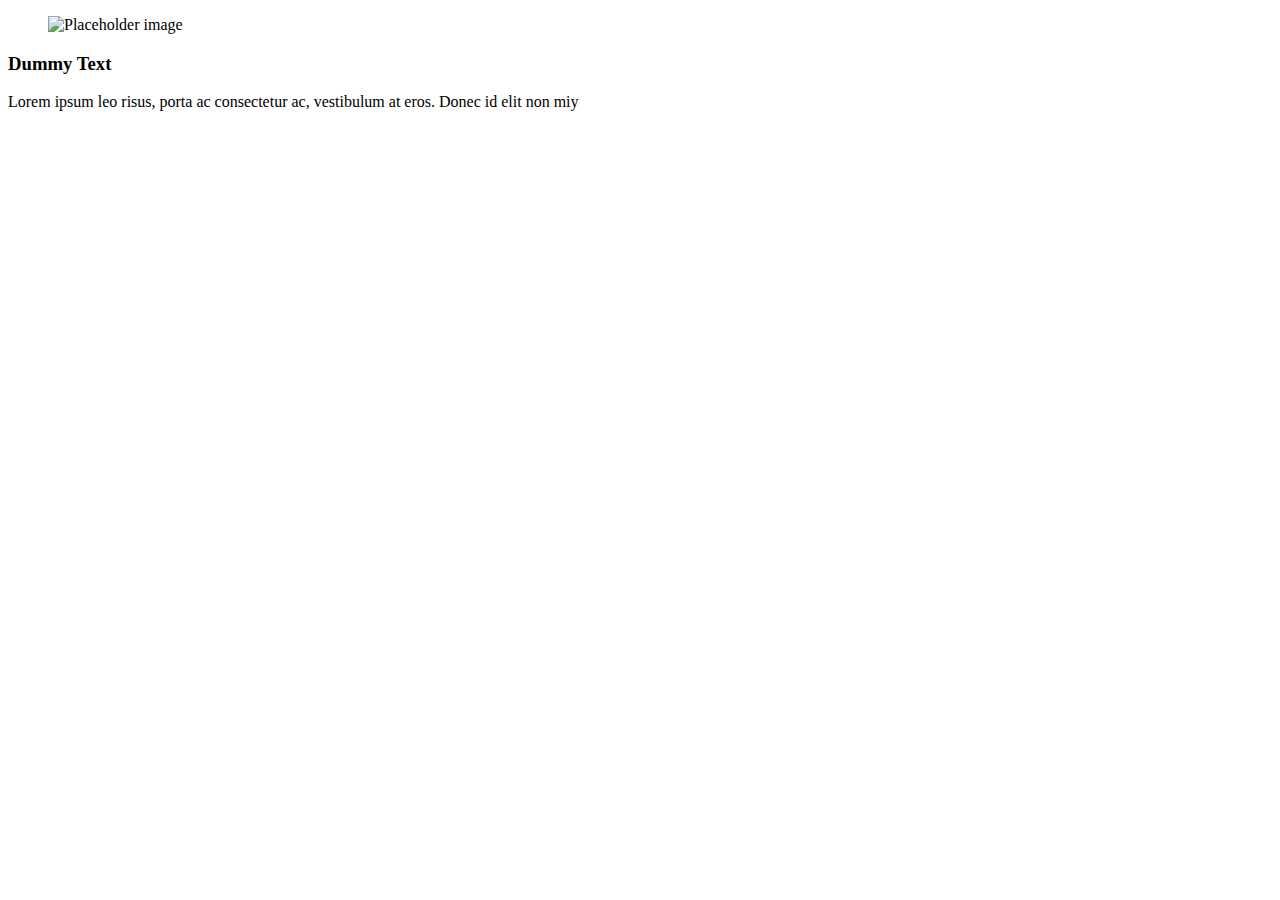
==== index.html @ a8f45ed1 "home" ====
<!DOCTYPE html>
<html lang="en">
<head>
    <meta charset="UTF-8">
    <meta http-equiv="X-UA-Compatible" content="IE=edge">
    <meta name="viewport" content="width=device-width, initial-scale=1">
    <link rel="stylesheet" href="https://cdn.jsdelivr.net/npm/bulma@0.9.2/css/bulma.min.css">
    <link rel="stylesheet" href="style.css">
    <title>Responsive Bulma Cards</title>
</head>
<body>
    <section class="section">
        <div class="container">
            <div class="columns">
                <div class="column">
                    <div
                        class="card shadow-md is-cursor-pointer transform is-duration-300 hover-shadow-xl hover-translate-y">
                        <div class="card-image">
                            <figure class="image">
                                <img src="https://weandthecolor.com/wp-content/uploads/2020/09/1-Hans-Christian-Kogler-Illustration-696x875.jpg"
                                    alt="Placeholder image">
                            </figure>
                        </div>
                        <div class="card-content">
                            <div class="content has-text-grey-light">
                                <h3>Dummy Text</h3>
                                <p class="is-size-6 has-text-weight-normal">
                                    Lorem ipsum leo risus, porta ac consectetur ac, vestibulum at eros. Donec id elit non
                                    miy
                                </p>
                            </div>
                        </div>
                    </div>
                </div>
            </div>
        </div>
    </section>
</body>
</html>
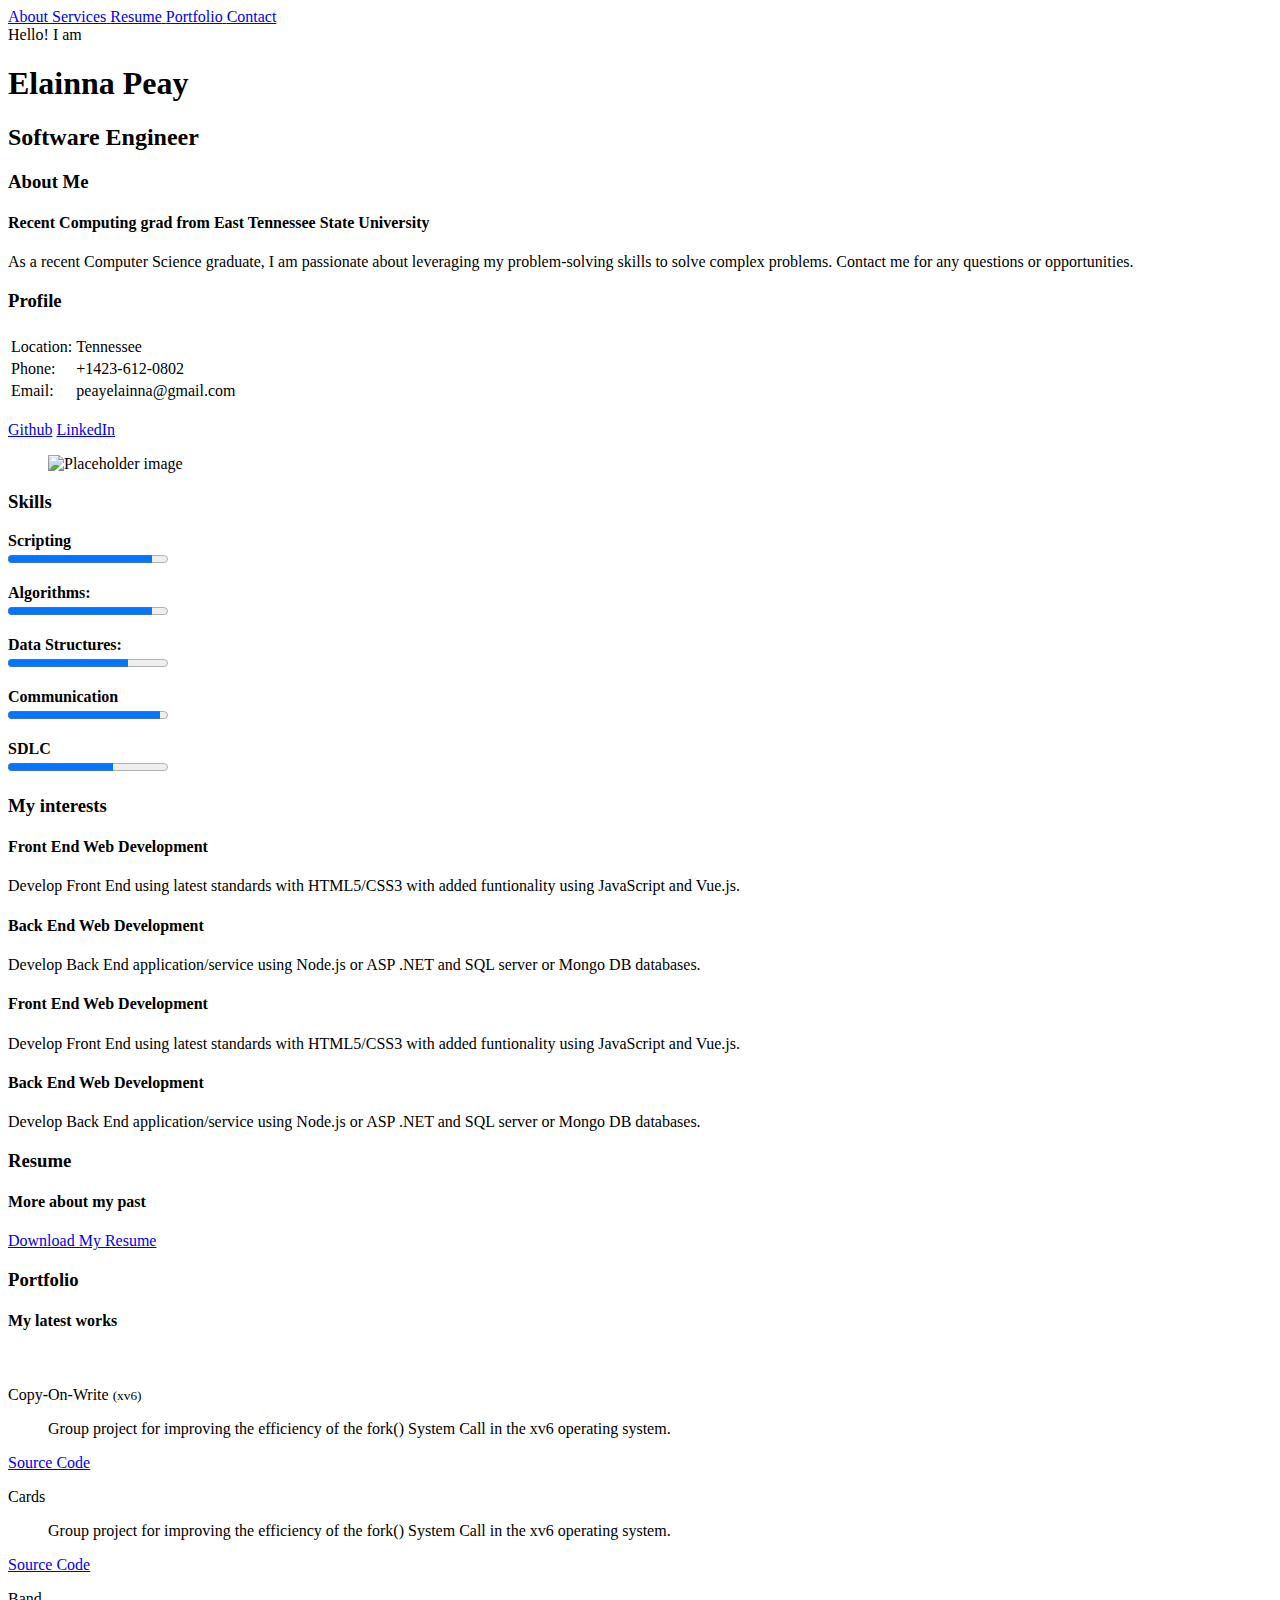
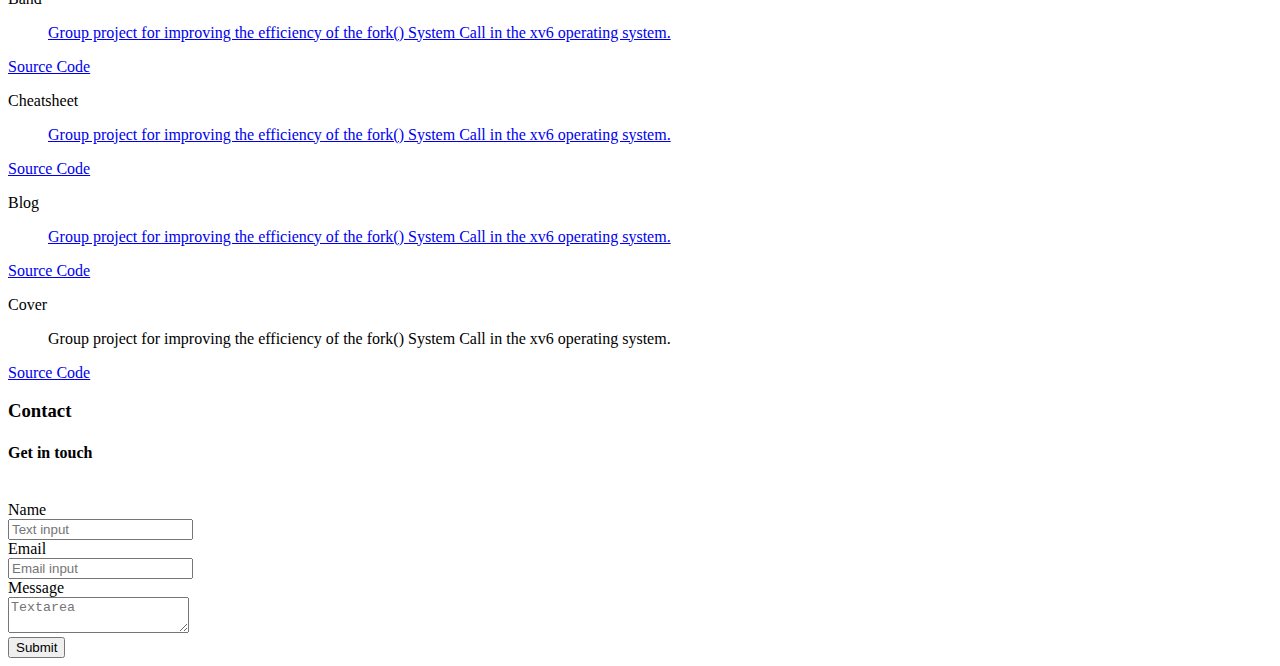
==== commit 22e27d57: "home" ====
--- a/index.html
+++ b/index.html
@@ -1,39 +1,521 @@
 <!DOCTYPE html>
 <html lang="en">
+
 <head>
-    <meta charset="UTF-8">
-    <meta http-equiv="X-UA-Compatible" content="IE=edge">
-    <meta name="viewport" content="width=device-width, initial-scale=1">
-    <link rel="stylesheet" href="https://cdn.jsdelivr.net/npm/bulma@0.9.2/css/bulma.min.css">
-    <link rel="stylesheet" href="style.css">
-    <title>Responsive Bulma Cards</title>
+  <meta charset="UTF-8">
+  <meta name="viewport" content="width=device-width, initial-scale=1.0">
+  <meta http-equiv="X-UA-Compatible" content="ie=edge">
+  <title>Personal - Free Bulma template</title>
+  <!-- <link rel="stylesheet" href="https://maxcdn.bootstrapcdn.com/font-awesome/4.7.0/css/font-awesome.min.css"> -->
+  <link rel="stylesheet" href="https://use.fontawesome.com/releases/v5.4.1/css/all.css" integrity="sha384-5sAR7xN1Nv6T6+dT2mhtzEpVJvfS3NScPQTrOxhwjIuvcA67KV2R5Jz6kr4abQsz" crossorigin="anonymous">
+  <link href="https://fonts.googleapis.com/css?family=Open+Sans:300,400,700" rel="stylesheet">
+    <!-- Bulma Version 1-->
+  <link rel="stylesheet" href="https://unpkg.com/bulma@1.0.0/css/bulma.min.css" />
+  <link rel="stylesheet" type="text/css" href="../css/personal.css">
+  <script async type="text/javascript" src="../js/bulma.js"></script>
 </head>
+
 <body>
-    <section class="section">
-        <div class="container">
-            <div class="columns">
-                <div class="column">
-                    <div
-                        class="card shadow-md is-cursor-pointer transform is-duration-300 hover-shadow-xl hover-translate-y">
-                        <div class="card-image">
-                            <figure class="image">
-                                <img src="https://weandthecolor.com/wp-content/uploads/2020/09/1-Hans-Christian-Kogler-Illustration-696x875.jpg"
-                                    alt="Placeholder image">
-                            </figure>
-                        </div>
-                        <div class="card-content">
-                            <div class="content has-text-grey-light">
-                                <h3>Dummy Text</h3>
-                                <p class="is-size-6 has-text-weight-normal">
-                                    Lorem ipsum leo risus, porta ac consectetur ac, vestibulum at eros. Donec id elit non
-                                    miy
-                                </p>
-                            </div>
-                        </div>
-                    </div>
+  <!-- Navigation bar -->
+  <nav class="navbar is-link is-fixed-top">
+    <div class="navbar-brand">
+      <div class="navbar-burger burger" data-target="navbarExampleTransparentExample">
+        <span></span>
+        <span></span>
+        <span></span>
+      </div>
+    </div>
+
+    <div id="navbarExampleTransparentExample" class="navbar-menu">
+      <div class="navbar-end">
+        <a class="navbar-item" href="#about">
+          <span class="icon">
+            <i class="fas fa-info"></i>
+          </span>
+          <span>About</span>
+        </a>
+        <a class="navbar-item" href="#services">
+          <span class="icon">
+            <i class="fas fa-bars"></i>
+          </span>
+          <span>Services</span>
+        </a>
+        <a class="navbar-item" href="#resume">
+          <span class="icon">
+            <i class="fas fa-file-alt"></i>
+          </span>
+          <span>Resume</span>
+        </a>
+        <a class="navbar-item" href="#portfolio">
+          <span class="icon">
+            <i class="fas fa-th-list"></i>
+          </span>
+          <span>Portfolio</span>
+        </a>
+        <a class="navbar-item" href="#contact">
+          <span class="icon">
+            <i class="fas fa-envelope"></i>
+          </span>
+          <span>Contact</span>
+        </a>
+      </div>
+    </div>
+  </nav>
+
+  <!-- Header -->
+  <section class="hero is-link is-fullheight is-fullheight-with-navbar">
+    <div class="hero-body">
+      <div class="container">Hello! I am
+        <h1 class="title is-1">
+          Elainna Peay
+        </h1>
+        <h2 class="subtitle is-3">
+          Software Engineer
+        </h2>
+      </div>
+    </div>
+  </section>
+
+  <!-- About -->
+  <section class="section" id="about">
+    <!-- Title -->
+    <div class="section-heading">
+      <h3 class="title is-2">About Me</h3>
+      <h4 class="subtitle is-5">Recent Computing grad from East Tennessee State University</h4>
+      <div class="container">
+        <p>As a recent Computer Science graduate, I am passionate about
+             leveraging my problem-solving skills to solve complex problems. 
+             Contact me for any questions or opportunities.</p>
+      </div>
+    </div>
+
+    <div class="columns has-same-height is-gapless">
+      <div class="column">
+        <!-- Profile -->
+        <div class="card">
+          <div class="card-content">
+            <h3 class="title is-4">Profile</h3>
+
+            <div class="content">
+              <table class="table-profile">
+                <tr>
+                  <th colspan="1"></th>
+                  <th colspan="2"></th>
+                </tr>
+                <tr>
+                  <td>Location:</td>
+                  <td>Tennessee</td>
+                </tr>
+                <tr>
+                  <td>Phone:</td>
+                  <td>+1423-612-0802</td>
+                </tr>
+                <tr>
+                  <td>Email:</td>
+                  <td>peayelainna@gmail.com</td>
+                </tr>
+              </table>
+            </div>
+            <br>
+            <div class="buttons has-addons is-centered">
+              <a href="https://github.com/elainnapeay" class="button is-link">Github</a>
+              <a href="https://www.linkedin.com/in/elainna-peay-55b168208/" class="button is-link">LinkedIn</a>
+            </div>
+          </div>
+        </div>
+      </div>
+      <div class="column">
+        <!-- Profile picture -->
+        <div class="card">
+          <div class="card-image">
+            <figure class="image is-4by3">
+              <img src="/resume/" alt="Placeholder image">
+            </figure>
+          </div>
+        </div>
+      </div>
+      <div class="column">
+        <!-- Skills -->
+        <div class="card">
+          <div class="card-content skills-content">
+            <h3 class="title is-4">Skills</h3>
+            <div class="content">
+
+              <article class="media">
+                <div class="media-content">
+                  <div class="content">
+                    <p>
+                      <strong>Scripting</strong>
+                      <br>
+                      <progress class="progress is-primary" value="90" max="100"></progress>
+                    </p>
+                  </div>
                 </div>
-            </div>
-        </div>
-    </section>
+              </article>
+
+              <article class="media">
+                <div class="media-content">
+                  <div class="content">
+                    <p>
+                      <strong>Algorithms:</strong>
+                      <br>
+                      <progress class="progress is-primary" value="90" max="100"></progress>
+                    </p>
+                  </div>
+                </div>
+              </article>
+
+              <article class="media">
+                <div class="media-content">
+                  <div class="content">
+                    <p>
+                      <strong>Data Structures:</strong>
+                      <br>
+                      <progress class="progress is-primary" value="75" max="100"></progress>
+                    </p>
+                  </div>
+                </div>
+              </article>
+
+              <article class="media">
+                <div class="media-content">
+                  <div class="content">
+                    <p>
+                      <strong>Communication</strong>
+                      <br>
+                      <progress class="progress is-primary" value="95" max="100"></progress>
+                    </p>
+                  </div>
+                </div>
+              </article>
+
+              <article class="media">
+                <div class="media-content">
+                  <div class="content">
+                    <p>
+                      <strong>SDLC</strong>
+                      <br>
+                      <progress class="progress is-primary" value="66" max="100"></progress>
+                    </p>
+                  </div>
+                </div>
+              </article>
+            </div>
+          </div>
+        </div>
+      </div>
+    </div>
+  </section>
+
+  <!-- Skills tags -->
+  <!-- <br>
+        <div class="tags custom-tags">
+          <span class="tag is-light">Node.js</span><span class="tag is-light">Express.js</span><span class="tag is-light">VueJS</span><span
+            class="tag is-light">JavaScript</span><span class="tag is-light">HTML5</span><span class="tag is-light">Canvas</span><span
+            class="tag is-light">CSS3</span><span class="tag is-light">Bulma</span><span class="tag is-light">Bootstrap</span><span
+            class="tag is-light">jQuery</span><span class="tag is-light">Pug</span><span class="tag is-light">Stylus</span><span
+            class="tag is-light">SASS/SCSS</span><span class="tag is-light">Webpack</span><span class="tag is-light">Git</span><span
+            class="tag is-light">ASP.NET Web Forms</span><span class="tag is-light">MSSQL</span><span class="tag is-light">MongoDB</span><span
+            class="tag is-light">Apache Cordova</span><span class="tag is-light">Chrome Extensions</span>
+        </div> -->
+
+  <!-- Services -->
+  <section class="section" id="services">
+    <div class="section-heading">
+      <h3 class="title is-2">My interests</h3>
+      <h4 class="subtitle is-5"> </h4>
+    </div>
+    <div class="container">
+      <div class="columns">
+        <div class="column">
+          <div class="box">
+            <div class="content">
+              <h4 class="title is-5">Front End Web Development</h4>
+              Develop Front End using latest standards with HTML5/CSS3 with added funtionality using JavaScript and
+              Vue.js.
+            </div>
+          </div>
+        </div>
+        <div class="column">
+          <div class="box">
+            <div class="content">
+              <h4 class="title is-5">Back End Web Development</h4>
+              Develop Back End application/service using Node.js or ASP .NET and SQL server or Mongo DB databases.
+            </div>
+          </div>
+        </div>
+      </div>
+
+      <div class="columns">
+        <div class="column">
+          <div class="box">
+            <div class="content">
+              <h4 class="title is-5">Front End Web Development</h4>
+              Develop Front End using latest standards with HTML5/CSS3 with added funtionality using JavaScript and
+              Vue.js.
+            </div>
+          </div>
+        </div>
+        <div class="column">
+          <div class="box">
+            <div class="content">
+              <h4 class="title is-5">Back End Web Development</h4>
+              Develop Back End application/service using Node.js or ASP .NET and SQL server or Mongo DB databases.
+            </div>
+          </div>
+        </div>
+      </div>
+    </div>
+  </section>
+
+  <!-- Resume -->
+  <section class="section" id="resume">
+    <div class="section-heading">
+      <h3 class="title is-2">Resume</h3>
+      <h4 class="subtitle is-5">More about my past</h4>
+      <a href="/resume/elainna peay resume.pdf" class="button is-link is-medium">
+        <span class="icon">
+          <i class="fas fa-file-alt"></i>
+        </span>
+        <span>Download My Resume</span>
+      </a>
+    </div>
+  </section>
+
+  <!-- Portfolio -->
+  <section class="section" id="portfolio">
+    <div class="container">
+      <div class="section-heading">
+        <h3 class="title is-2">Portfolio</h3>
+        <h4 class="subtitle is-5">My latest works</h4>
+      </div>
+      <br>
+
+      <div class="container portfolio-container">
+        <div class="columns">
+          <div class="column is-4">
+            <!-- admin -->
+            <div class="card">
+              <header class="card-header">
+                <p class="card-header-title">
+                  <span>Copy-On-Write <small>(xv6)</small></span>
+                  <span class="is-pulled-right">
+                    <a href="https://github.com/jgthms/bulma/releases/tag/0.7.2">
+                    </a>
+                  </span>
+                </p>
+              </header>
+              <div class="card-content">
+                <figure class="image">
+                  <p>Group project for improving the efficiency of the fork() System Call in the xv6 operating system. </p>
+                </figure>
+              </div>
+              <footer class="card-footer">
+                <a href="https://github.com/elainnapeay/Hateful8" class="card-footer-item">Source
+                  Code</a>
+              </footer>
+            </div>
+            <!-- cards -->
+            <div class="card">
+              <header class="card-header">
+                <p class="card-header-title">
+                  <span>Cards</span>
+                  <span class="is-pulled-right">
+                
+                  </span>
+                </p>
+              </header>
+              <div class="card-content">
+                <figure class="image">
+                    <p>Group project for improving the efficiency of the fork() System Call in the xv6 operating system. </p>
+                  </figure>
+              </div>
+              <footer class="card-footer">
+              
+                <a href="https://github.com/BulmaTemplates/bulma-templates/blob/master/templates/cards.html" class="card-footer-item">Source
+                  Code</a>
+              </footer>
+            </div>
+        
+
+          </div>
+          <div class="column is-4">
+            <!-- band -->
+            <div class="card">
+              <header class="card-header">
+                <p class="card-header-title">
+                  <span>Band</span>
+                  <span class="is-pulled-right">
+                    <a href="https://github.com/jgthms/bulma/releases/tag/0.7.2">
+        
+                  </span>
+                </p>
+              </header>
+              <div class="card-content">
+                <figure class="image">
+                    <p>Group project for improving the efficiency of the fork() System Call in the xv6 operating system. </p>
+                  </figure>
+              </div>
+              <footer class="card-footer">
+
+                <a href="https://github.com/BulmaTemplates/bulma-templates/blob/master/templates/band.html" class="card-footer-item">Source
+                  Code</a>
+              </footer>
+            </div>
+            <!-- cheatsheet -->
+            <div class="card">
+              <header class="card-header">
+                <p class="card-header-title">
+                  <span>Cheatsheet</span>
+                  <span class="is-pulled-right">
+                    <a href="https://github.com/jgthms/bulma/releases/tag/0.7.2">
+                    
+                  </span>
+                </p>
+              </header>
+              <div class="card-content">
+                <figure class="image">
+                    <p>Group project for improving the efficiency of the fork() System Call in the xv6 operating system. </p>
+                  </figure>
+              </div>
+              <footer class="card-footer">
+
+                <a href="https://github.com/BulmaTemplates/bulma-templates/blob/master/templates/cheatsheet.html" class="card-footer-item">Source
+                  Code</a>
+              </footer>
+            </div>
+         
+           
+          </div>
+          <div class="column is-4">
+            <!-- blog -->
+            <div class="card">
+              <header class="card-header">
+                <p class="card-header-title">
+                  <span>Blog</span>
+                  <span class="is-pulled-right">
+                    <a href="https://github.com/jgthms/bulma/releases/tag/0.7.2">
+                   
+                </p>
+              </header>
+              <div class="card-content">
+                <figure class="image">
+                    <p>Group project for improving the efficiency of the fork() System Call in the xv6 operating system. </p>
+                  </figure>
+              </div>
+              <footer class="card-footer">
+                <a href="https://github.com/BulmaTemplates/bulma-templates/blob/master/templates/blog.html" class="card-footer-item">Source
+                  Code</a>
+              </footer>
+            </div>
+            <!-- cover -->
+            <div class="card">
+              <header class="card-header">
+                <p class="card-header-title">
+                  <span>Cover</span>
+                  <span class="is-pulled-right">
+                    <a href="https://github.com/jgthms/bulma/releases/tag/0.7.2">
+                    </a>
+                  </span>
+                </p>
+              </header>
+              <div class="card-content">
+                <figure class="image">
+                    <p>Group project for improving the efficiency of the fork() System Call in the xv6 operating system. </p>
+                  </figure>
+              </div>
+              <footer class="card-footer">
+                <a href="https://github.com/BulmaTemplates/bulma-templates/blob/master/templates/cover.html" class="card-footer-item">Source
+                  Code</a>
+              </footer>
+            </div>
+          </div>
+        </div>
+      </div>
+    </div>
+  </section>
+
+  <!-- Achievement Level -->
+  <!-- <section class="section">
+    <nav class="level">
+      <div class="level-item has-text-centered">
+        <div>
+          <p class="heading">Tweets</p>
+          <p class="title">3,456</p>
+        </div>
+      </div>
+      <div class="level-item has-text-centered">
+        <div>
+          <p class="heading">Following</p>
+          <p class="title">123</p>
+        </div>
+      </div>
+      <div class="level-item has-text-centered">
+        <div>
+          <p class="heading">Followers</p>
+          <p class="title">456K</p>
+        </div>
+      </div>
+      <div class="level-item has-text-centered">
+        <div>
+          <p class="heading">Likes</p>
+          <p class="title">789</p>
+        </div>
+      </div>
+    </nav>
+  </section> -->
+
+
+  <!-- Contact -->
+  <section class="section" id="contact">
+    <div class="container">
+      <div class="section-heading">
+        <h3 class="title is-2">Contact</h3>
+        <h4 class="subtitle is-5">Get in touch</h4>
+      </div>
+      <br>
+
+      <div class="columns">
+        <div class="column is-6 is-offset-3">
+          <div class="box">
+            <div class="field">
+              <label class="label">Name</label>
+              <div class="control">
+                <input class="input" type="text" placeholder="Text input">
+              </div>
+            </div>
+
+            <div class="field">
+              <label class="label">Email</label>
+              <div class="control has-icons-left">
+                <input class="input" type="email" placeholder="Email input" value="">
+                <span class="icon is-small is-left">
+                  <i class="fas fa-envelope"></i>
+                </span>
+              </div>
+            </div>
+
+            <div class="field">
+              <label class="label">Message</label>
+              <div class="control">
+                <textarea class="textarea" placeholder="Textarea"></textarea>
+              </div>
+            </div>
+
+            <div class="field is-grouped has-text-centered">
+              <div class="control">
+                <button class="button is-link is-large"><span class="icon">
+                    <i class="fas fa-envelope"></i>
+                  </span>
+                  <span>Submit</span></button>
+              </div>
+            </div>
+          </div>
+        </div>
+      </div>
+
+    </div>
+  </section>
 </body>
+
 </html>